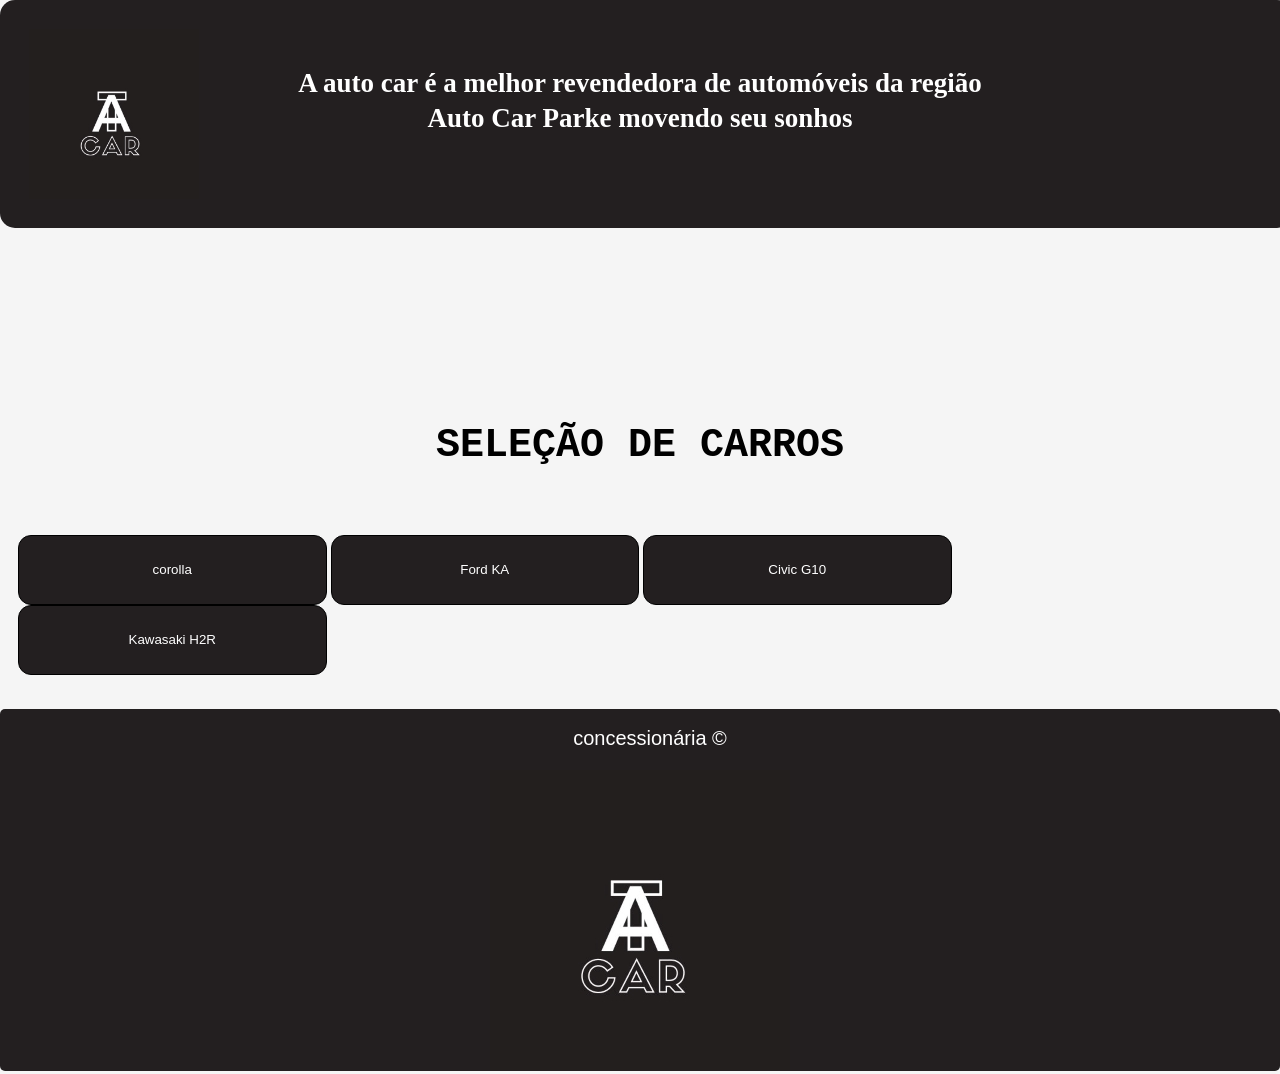
==== index.html @ b9a56117 "Add files via upload" ====
<!DOCTYPE html>
<meta lang="pt-br">
<style>

</style>
<head>
    <meta charset="UTF-8">
    <meta name="viewport" content="width=device-width, initial-scale=1.0">
    <title>Carros</title>
    <link rel="stylesheet" href="">
    <meta name="descripition" content="a melhor revendedora de carros de Vilhena e região" >
    <meta name="robots" content="noindex, nofollow">
    <meta name="author" content="Vitor Gabriel capelleto">
    <meta name="dscripition" content="a melhor revendedora de carros">
    <link rel="shortcut icon" href="./img/hatchback.png" type="image/x-icon">
</head>
<body>
    
    
    <div class="logo"><img src="img/logo.jpg" alt=""></div>
    
    <h2>A auto car é a melhor revendedora de automóveis da região </h2>
    <h2>Auto Car Parke movendo seu sonhos</h2>

    <div class="selecao">
    <h5>SELEÇÃO DE CARROS</h5>
    <link rel="stylesheet" href="css/style.css">
        <a href="pagina-02.html"><button class="botao">corolla</button></a>
        <a href="pagina-03.html"><button class="botao">Ford KA</button></a>
        <a href="pagina-04.html"><button class="botao">Civic G10</button></a>
        <a href="pagina-05.html"><button class="botao">Kawasaki H2R</button></a>
    </div>
    <footer>
        <p id="text">concessionária &copy;</p>
        <img src="img/logo.jpg" alt="">
    </footer>
        
</body>
</meta>
---- css/style.css ----
h1 {
    color:black;
    font-size: 20px;
    text-align: left;
}
p{
    color:black;
    text-align:left;
    font-size: 20px;
    font-family: Arial, Helvetica, sans-serif;
    margin-top: 2px;
    left: 10px;
    position: relative;
    
}        
body{
    background-color: whitesmoke;
    margin: 0px;
    
}



#ford {
    position: relative;
    height: 40%;
    left: 25%;
}


    

#korolla {
    width: 800px;
    position: relative; 
    height: 40%; 
    left: 25%;
    
}

#se {
    text-align: center;
    font-size: 20px;

}

#volte {
    color: red;
    text-align: center;
    font-size: 20px;
    text-decoration:none;
}

.botao{
    border: solid 1px #231F20;
    border-radius: 13px;
    color: white;
    background-color:#231F20;
    transition: background-color 0.5s ease, color 0.5s ease, transform 0.5s ease;
    align-items: center;
    width: 24.8%;
    height: 70px;
    border-color: black;
    
    
    
}
.botao:hover{
    background-color: #231F20;
    color: white;
    transform: scale(1.2)
    
}

a {
 text-align: left;
}

h2{
    font-size: 27px;
    height: 35px;
    margin: auto;
    text-align: center;
    font-family: serif;
    position: relative;
    bottom: 200px;
    color: white;
}
#img{
    left: 400px;
    width: 300px;
   

}

h5{
    font-family: 'Courier New', Courier, monospace;
    font-size: 40px;
    text-align: center;
}

.espesificacoes {
    position: absolute;
    top: 40vh;
    right: 20px;
    
    
}

.video-carro{
    position: relative;
    left: 20px;
    
}

footer {
    margin-top: 1em;
    padding: 1em;
    background-color:#231F20 ;
    height: 330px;
    color: aliceblue;
    text-align: center;
    border-radius: 5px ;
    
    

}

#text {
    color: white;
    text-align: center;
}

.logo{
    height: 170px;
    width:96.4%;
    display: flex;
    background-color:#231F20;
    padding: 29px;
    border-radius: 15px 15px 15px 15px;
    margin-bottom: 40px;
    
}

.selecao{
    margin: 0px;
    padding: 18px;
}


h6{
    font-family: 'Courier New', Courier, monospace;
    text-align: center;
    font-size: 40px;
}
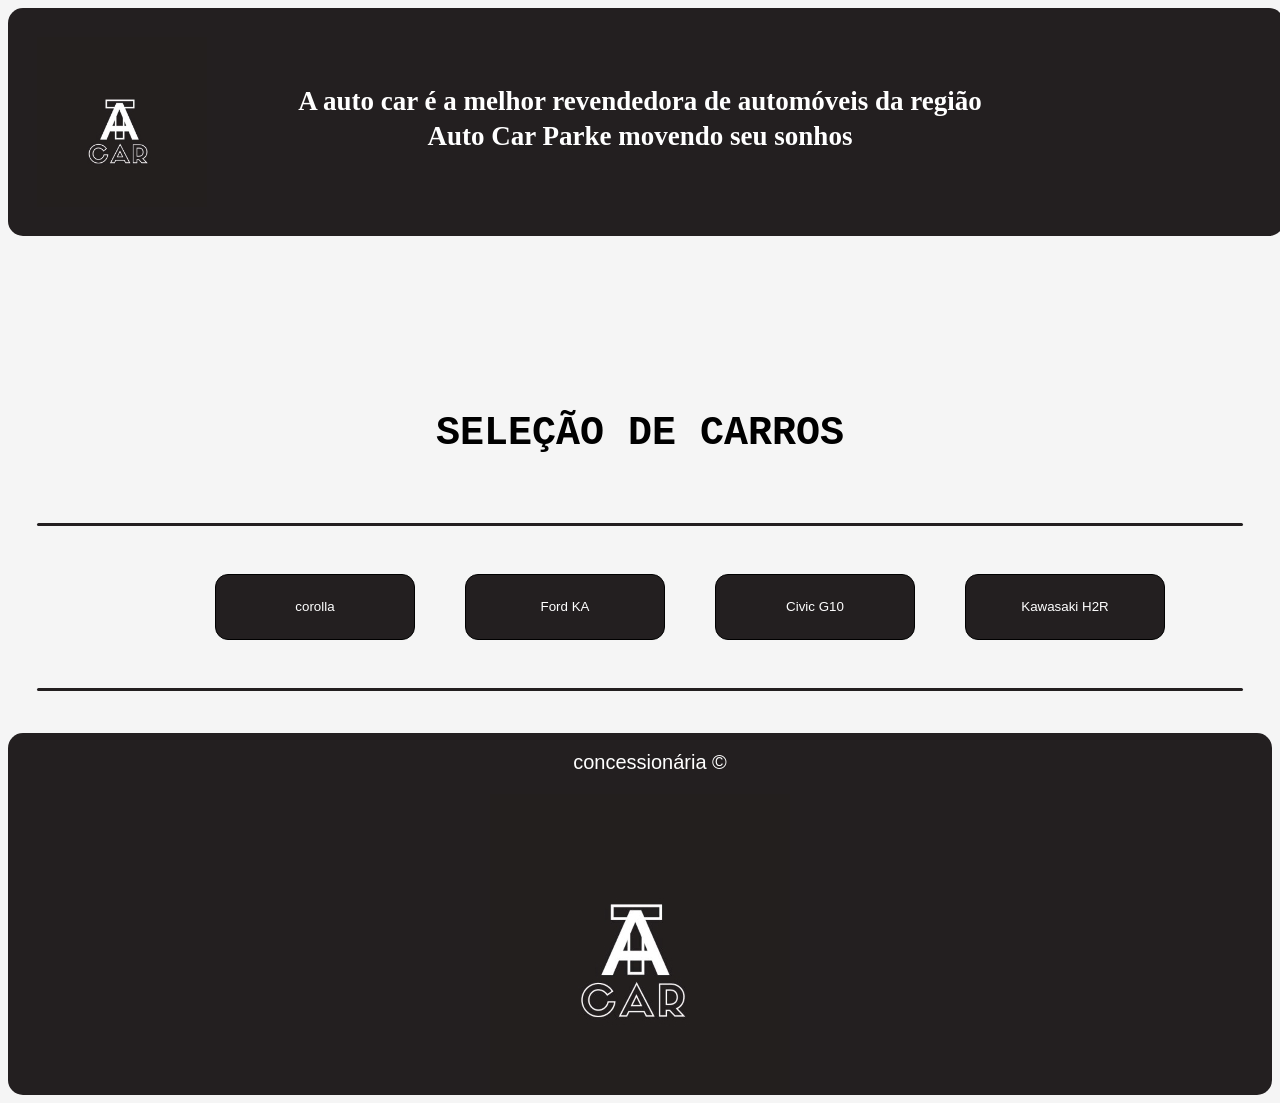
==== commit d3282e5f: "Add files via upload" ====
--- a/index.html
+++ b/index.html
@@ -24,11 +24,15 @@
 
     <div class="selecao">
     <h5>SELEÇÃO DE CARROS</h5>
+    <hr class="hr">
     <link rel="stylesheet" href="css/style.css">
-        <a href="pagina-02.html"><button class="botao">corolla</button></a>
-        <a href="pagina-03.html"><button class="botao">Ford KA</button></a>
-        <a href="pagina-04.html"><button class="botao">Civic G10</button></a>
-        <a href="pagina-05.html"><button class="botao">Kawasaki H2R</button></a>
+        <div id="container-botoes">
+            <a href="pagina-02.html"><button class="botao">corolla</button></a>
+            <a href="pagina-03.html"><button class="botao">Ford KA</button></a>
+            <a href="pagina-04.html"><button class="botao">Civic G10</button></a>
+            <a href="pagina-05.html"><button class="botao">Kawasaki H2R</button></a>
+        </div>
+        <hr class="hr">
     </div>
     <footer>
         <p id="text">concessionária &copy;</p>
--- a/css/style.css
+++ b/css/style.css
@@ -14,8 +14,8 @@
     
 }        
 body{
-    background-color: whitesmoke;
-    margin: 0px;
+    background-color:whitesmoke;
+   
     
 }
 
@@ -58,13 +58,27 @@
     background-color:#231F20;
     transition: background-color 0.5s ease, color 0.5s ease, transform 0.5s ease;
     align-items: center;
-    width: 24.8%;
-    height: 70px;
+    width: 200px;
+    height: 66px;
     border-color: black;
+    position: relative;
+    left: 75px;
+    margin-bottom: 40px;
+    margin-top: 40px; 
     
     
     
+    margin-right: 50px;
+    
+    
 }
+#container-botoes {
+    display: flex;
+    align-items: center;
+    flex-wrap: wrap;
+    justify-content: center;
+}
+
 .botao:hover{
     background-color: #231F20;
     color: white;
@@ -83,7 +97,7 @@
     text-align: center;
     font-family: serif;
     position: relative;
-    bottom: 200px;
+    bottom: 170px;
     color: white;
 }
 #img{
@@ -109,7 +123,7 @@
 
 .video-carro{
     position: relative;
-    left: 20px;
+    left: 25px;
     
 }
 
@@ -120,7 +134,9 @@
     height: 330px;
     color: aliceblue;
     text-align: center;
-    border-radius: 5px ;
+    border-radius: 15px ;
+    
+    
     
     
 
@@ -135,10 +151,12 @@
     height: 170px;
     width:96.4%;
     display: flex;
+    
     background-color:#231F20;
     padding: 29px;
     border-radius: 15px 15px 15px 15px;
-    margin-bottom: 40px;
+    margin-bottom: 20px;
+    top: 5px;
     
 }
 
@@ -154,3 +172,24 @@
     font-size: 40px;
 }
 
+
+
+
+.corolla{
+    width: 800px;
+    padding: 40px;
+    
+}
+
+.hr{
+    border-color: black;
+    padding: 1px;
+    color: #231F20;
+    position: relative;
+    border-radius: 10px;
+    background-color: #231F20;
+    width: 98%;
+    height:1px;
+    border: none;
+    
+}
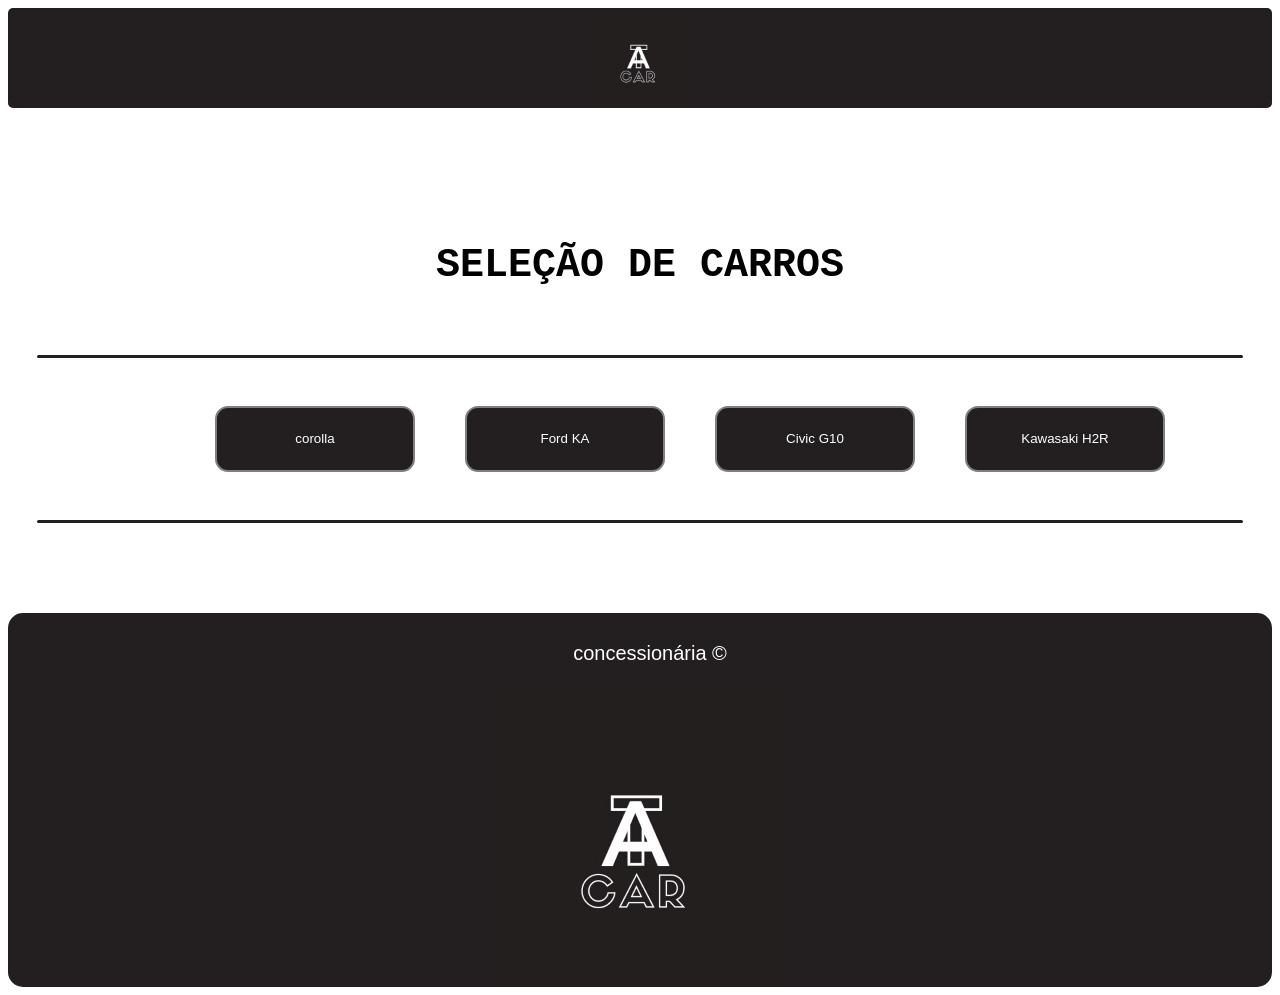
==== commit 5196ff3c: "Add files via upload" ====
--- a/index.html
+++ b/index.html
@@ -7,20 +7,20 @@
     <meta charset="UTF-8">
     <meta name="viewport" content="width=device-width, initial-scale=1.0">
     <title>Carros</title>
-    <link rel="stylesheet" href="">
+    <link rel="stylesheet" href="css/style.css">
     <meta name="descripition" content="a melhor revendedora de carros de Vilhena e região" >
     <meta name="robots" content="noindex, nofollow">
     <meta name="author" content="Vitor Gabriel capelleto">
     <meta name="dscripition" content="a melhor revendedora de carros">
     <link rel="shortcut icon" href="./img/hatchback.png" type="image/x-icon">
+    <link rel="stylesheet" href="https://cdn.jsdelivr.net/npm/bootstrap-icons@1.11.3/font/bootstrap-icons.min.css">
 </head>
 <body>
     
     
     <div class="logo"><img src="img/logo.jpg" alt=""></div>
     
-    <h2>A auto car é a melhor revendedora de automóveis da região </h2>
-    <h2>Auto Car Parke movendo seu sonhos</h2>
+    
 
     <div class="selecao">
     <h5>SELEÇÃO DE CARROS</h5>
@@ -40,4 +40,4 @@
     </footer>
         
 </body>
-</meta>
+</meta>
--- a/css/style.css
+++ b/css/style.css
@@ -14,8 +14,7 @@
     
 }        
 body{
-    background-color:whitesmoke;
-   
+    color: whitesmoke;
     
 }
 
@@ -52,7 +51,7 @@
 }
 
 .botao{
-    border: solid 1px #231F20;
+    border: solid 2px gray;
     border-radius: 13px;
     color: white;
     background-color:#231F20;
@@ -60,7 +59,7 @@
     align-items: center;
     width: 200px;
     height: 66px;
-    border-color: black;
+    border-color:gray;
     position: relative;
     left: 75px;
     margin-bottom: 40px;
@@ -111,6 +110,8 @@
     font-family: 'Courier New', Courier, monospace;
     font-size: 40px;
     text-align: center;
+    color: black;
+    
 }
 
 .espesificacoes {
@@ -128,13 +129,13 @@
 }
 
 footer {
-    margin-top: 1em;
-    padding: 1em;
+    margin-top: 4em;
+    padding: 1.7em;
     background-color:#231F20 ;
-    height: 330px;
+    height: 320px;
     color: aliceblue;
     text-align: center;
-    border-radius: 15px ;
+    border-radius: 15px;
     
     
     
@@ -148,15 +149,22 @@
 }
 
 .logo{
-    height: 170px;
-    width:96.4%;
+    height: 100px;
+    width:100%;
     display: flex;
-    
     background-color:#231F20;
-    padding: 29px;
-    border-radius: 15px 15px 15px 15px;
-    margin-bottom: 20px;
-    top: 5px;
+    justify-content: center;
+    margin-top: 0px;
+    right: 20px;
+    border-radius: 5px;
+    margin-bottom: 50px;
+
+    
+    
+
+    
+    
+    
     
 }
 
@@ -170,6 +178,7 @@
     font-family: 'Courier New', Courier, monospace;
     text-align: center;
     font-size: 40px;
+    color: black;
 }
 
 
@@ -192,4 +201,10 @@
     height:1px;
     border: none;
     
+}
+
+nav.menu{
+    width: 300px;
+    height: 100%;
+    background-color: #231F20;
 }
--- a/css/style.css
+++ b/css/style.css
@@ -14,8 +14,7 @@
     
 }        
 body{
-    background-color:whitesmoke;
-   
+    color: whitesmoke;
     
 }
 
@@ -52,7 +51,7 @@
 }
 
 .botao{
-    border: solid 1px #231F20;
+    border: solid 2px gray;
     border-radius: 13px;
     color: white;
     background-color:#231F20;
@@ -60,7 +59,7 @@
     align-items: center;
     width: 200px;
     height: 66px;
-    border-color: black;
+    border-color:gray;
     position: relative;
     left: 75px;
     margin-bottom: 40px;
@@ -111,6 +110,8 @@
     font-family: 'Courier New', Courier, monospace;
     font-size: 40px;
     text-align: center;
+    color: black;
+    
 }
 
 .espesificacoes {
@@ -128,13 +129,13 @@
 }
 
 footer {
-    margin-top: 1em;
-    padding: 1em;
+    margin-top: 4em;
+    padding: 1.7em;
     background-color:#231F20 ;
-    height: 330px;
+    height: 320px;
     color: aliceblue;
     text-align: center;
-    border-radius: 15px ;
+    border-radius: 15px;
     
     
     
@@ -148,15 +149,22 @@
 }
 
 .logo{
-    height: 170px;
-    width:96.4%;
+    height: 100px;
+    width:100%;
     display: flex;
-    
     background-color:#231F20;
-    padding: 29px;
-    border-radius: 15px 15px 15px 15px;
-    margin-bottom: 20px;
-    top: 5px;
+    justify-content: center;
+    margin-top: 0px;
+    right: 20px;
+    border-radius: 5px;
+    margin-bottom: 50px;
+
+    
+    
+
+    
+    
+    
     
 }
 
@@ -170,6 +178,7 @@
     font-family: 'Courier New', Courier, monospace;
     text-align: center;
     font-size: 40px;
+    color: black;
 }
 
 
@@ -192,4 +201,10 @@
     height:1px;
     border: none;
     
+}
+
+nav.menu{
+    width: 300px;
+    height: 100%;
+    background-color: #231F20;
 }
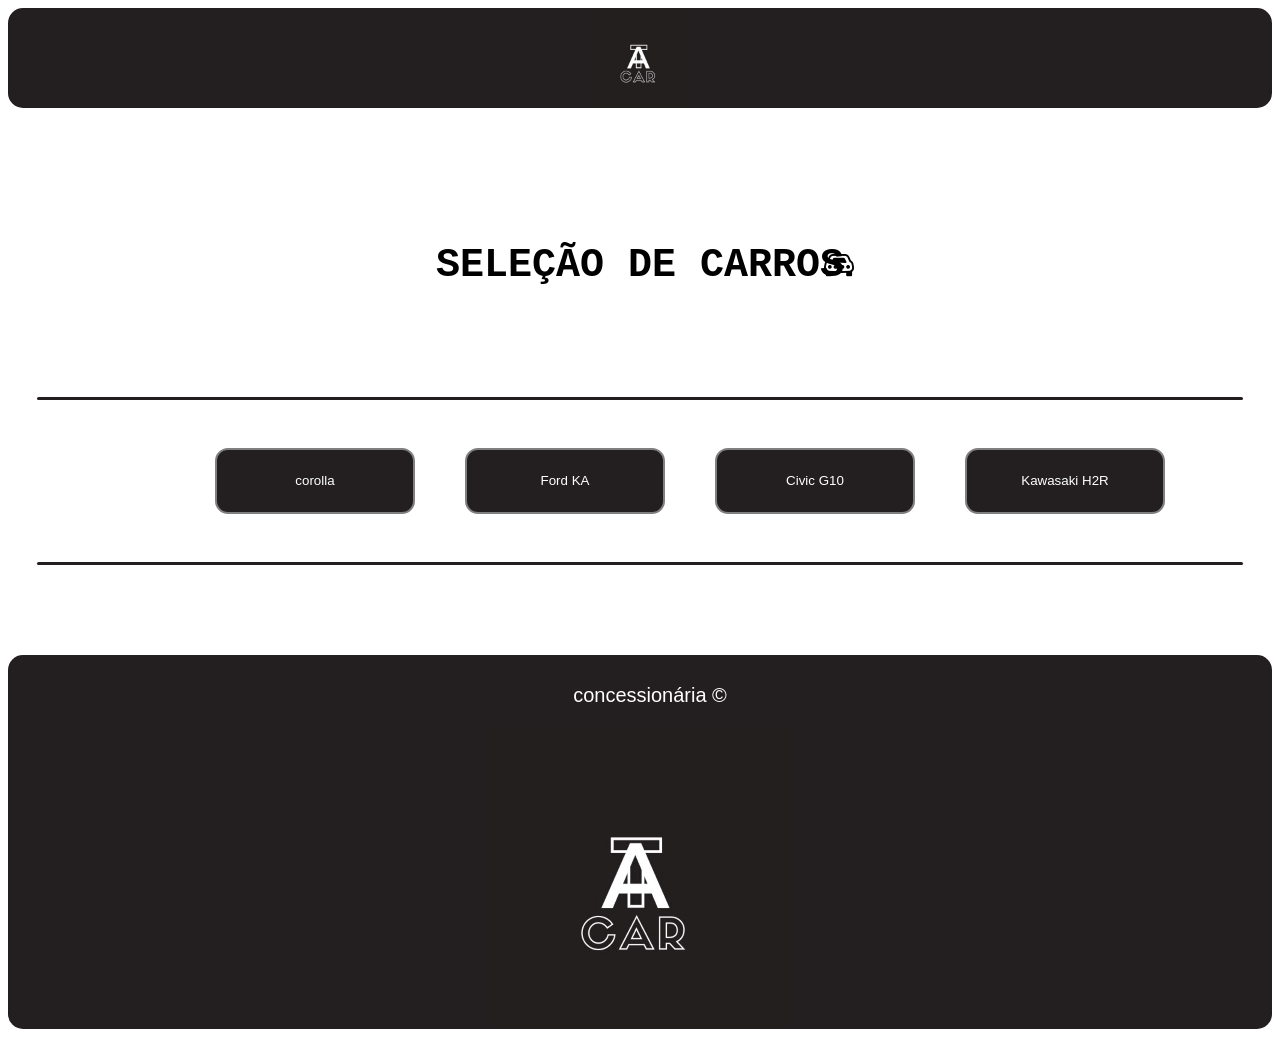
==== commit a9f765cc: "Update index.html" ====
--- a/index.html
+++ b/index.html
@@ -24,6 +24,11 @@
 
     <div class="selecao">
     <h5>SELEÇÃO DE CARROS</h5>
+    <nav class="menu">
+        <div id="emoji">
+            <i class="bi bi-car-front"></i>
+        </div>
+    </nav>
     <hr class="hr">
     <link rel="stylesheet" href="css/style.css">
         <div id="container-botoes">
@@ -40,4 +45,4 @@
     </footer>
         
 </body>
-</meta>+</meta>
--- a/css/style.css
+++ b/css/style.css
@@ -18,16 +18,11 @@
     
 }
 
-
-
 #ford {
     position: relative;
     height: 40%;
     left: 25%;
 }
-
-
-    
 
 #korolla {
     width: 800px;
@@ -68,8 +63,7 @@
     
     
     margin-right: 50px;
-    
-    
+   
 }
 #container-botoes {
     display: flex;
@@ -137,10 +131,6 @@
     text-align: center;
     border-radius: 15px;
     
-    
-    
-    
-
 }
 
 #text {
@@ -156,16 +146,9 @@
     justify-content: center;
     margin-top: 0px;
     right: 20px;
-    border-radius: 5px;
+    border-radius: 15px;
     margin-bottom: 50px;
 
-    
-    
-
-    
-    
-    
-    
 }
 
 .selecao{
@@ -173,16 +156,12 @@
     padding: 18px;
 }
 
-
 h6{
     font-family: 'Courier New', Courier, monospace;
     text-align: center;
     font-size: 40px;
     color: black;
 }
-
-
-
 
 .corolla{
     width: 800px;
@@ -206,5 +185,10 @@
 nav.menu{
     width: 300px;
     height: 100%;
-    background-color: #231F20;
-}+    display: flex;
+    font-size: 30px;
+    color: black;
+    position: relative;
+    left: 65%;
+    bottom: 105px;
+}
--- a/css/style.css
+++ b/css/style.css
@@ -18,16 +18,11 @@
     
 }
 
-
-
 #ford {
     position: relative;
     height: 40%;
     left: 25%;
 }
-
-
-    
 
 #korolla {
     width: 800px;
@@ -68,8 +63,7 @@
     
     
     margin-right: 50px;
-    
-    
+   
 }
 #container-botoes {
     display: flex;
@@ -137,10 +131,6 @@
     text-align: center;
     border-radius: 15px;
     
-    
-    
-    
-
 }
 
 #text {
@@ -156,16 +146,9 @@
     justify-content: center;
     margin-top: 0px;
     right: 20px;
-    border-radius: 5px;
+    border-radius: 15px;
     margin-bottom: 50px;
 
-    
-    
-
-    
-    
-    
-    
 }
 
 .selecao{
@@ -173,16 +156,12 @@
     padding: 18px;
 }
 
-
 h6{
     font-family: 'Courier New', Courier, monospace;
     text-align: center;
     font-size: 40px;
     color: black;
 }
-
-
-
 
 .corolla{
     width: 800px;
@@ -206,5 +185,10 @@
 nav.menu{
     width: 300px;
     height: 100%;
-    background-color: #231F20;
-}+    display: flex;
+    font-size: 30px;
+    color: black;
+    position: relative;
+    left: 65%;
+    bottom: 105px;
+}
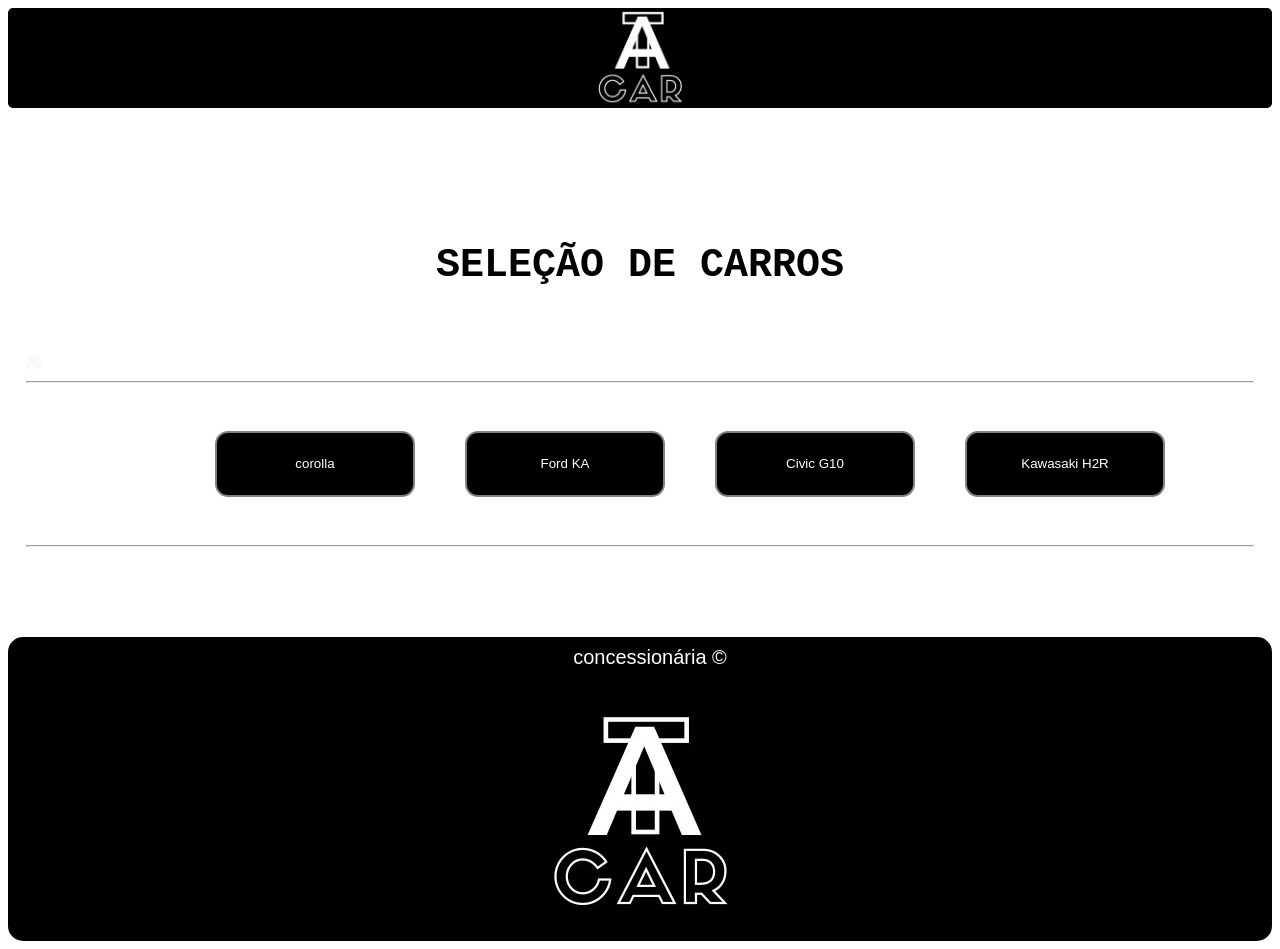
==== commit 3042d4e4: "Update index.html" ====
--- a/index.html
+++ b/index.html
@@ -4,6 +4,7 @@
 
 </style>
 <head>
+    
     <meta charset="UTF-8">
     <meta name="viewport" content="width=device-width, initial-scale=1.0">
     <title>Carros</title>
@@ -11,17 +12,14 @@
     <meta name="descripition" content="a melhor revendedora de carros de Vilhena e região" >
     <meta name="robots" content="noindex, nofollow">
     <meta name="author" content="Vitor Gabriel capelleto">
+    <link rel="stylesheet" href="">
     <meta name="dscripition" content="a melhor revendedora de carros">
     <link rel="shortcut icon" href="./img/hatchback.png" type="image/x-icon">
     <link rel="stylesheet" href="https://cdn.jsdelivr.net/npm/bootstrap-icons@1.11.3/font/bootstrap-icons.min.css">
 </head>
 <body>
     
-    
     <div class="logo"><img src="img/logo.jpg" alt=""></div>
-    
-    
-
     <div class="selecao">
     <h5>SELEÇÃO DE CARROS</h5>
     <nav class="menu">
--- a/css/style.css
+++ b/css/style.css
@@ -49,7 +49,7 @@
     border: solid 2px gray;
     border-radius: 13px;
     color: white;
-    background-color:#231F20;
+    background-color:black;
     transition: background-color 0.5s ease, color 0.5s ease, transform 0.5s ease;
     align-items: center;
     width: 200px;
@@ -125,28 +125,29 @@
 footer {
     margin-top: 4em;
     padding: 1.7em;
-    background-color:#231F20 ;
-    height: 320px;
+    background-color:black ;
+    height: 250px;
     color: aliceblue;
     text-align: center;
     border-radius: 15px;
+    
     
 }
 
 #text {
     color: white;
     text-align: center;
+    bottom: 20px;
 }
 
 .logo{
     height: 100px;
     width:100%;
     display: flex;
-    background-color:#231F20;
+    background-color:black;
     justify-content: center;
-    margin-top: 0px;
     right: 20px;
-    border-radius: 15px;
+    border-radius: 5px;
     margin-bottom: 50px;
 
 }
@@ -165,30 +166,6 @@
 
 .corolla{
     width: 800px;
-    padding: 40px;
-    
+    padding: 40px;  
 }
 
-.hr{
-    border-color: black;
-    padding: 1px;
-    color: #231F20;
-    position: relative;
-    border-radius: 10px;
-    background-color: #231F20;
-    width: 98%;
-    height:1px;
-    border: none;
-    
-}
-
-nav.menu{
-    width: 300px;
-    height: 100%;
-    display: flex;
-    font-size: 30px;
-    color: black;
-    position: relative;
-    left: 65%;
-    bottom: 105px;
-}
--- a/css/style.css
+++ b/css/style.css
@@ -49,7 +49,7 @@
     border: solid 2px gray;
     border-radius: 13px;
     color: white;
-    background-color:#231F20;
+    background-color:black;
     transition: background-color 0.5s ease, color 0.5s ease, transform 0.5s ease;
     align-items: center;
     width: 200px;
@@ -125,28 +125,29 @@
 footer {
     margin-top: 4em;
     padding: 1.7em;
-    background-color:#231F20 ;
-    height: 320px;
+    background-color:black ;
+    height: 250px;
     color: aliceblue;
     text-align: center;
     border-radius: 15px;
+    
     
 }
 
 #text {
     color: white;
     text-align: center;
+    bottom: 20px;
 }
 
 .logo{
     height: 100px;
     width:100%;
     display: flex;
-    background-color:#231F20;
+    background-color:black;
     justify-content: center;
-    margin-top: 0px;
     right: 20px;
-    border-radius: 15px;
+    border-radius: 5px;
     margin-bottom: 50px;
 
 }
@@ -165,30 +166,6 @@
 
 .corolla{
     width: 800px;
-    padding: 40px;
-    
+    padding: 40px;  
 }
 
-.hr{
-    border-color: black;
-    padding: 1px;
-    color: #231F20;
-    position: relative;
-    border-radius: 10px;
-    background-color: #231F20;
-    width: 98%;
-    height:1px;
-    border: none;
-    
-}
-
-nav.menu{
-    width: 300px;
-    height: 100%;
-    display: flex;
-    font-size: 30px;
-    color: black;
-    position: relative;
-    left: 65%;
-    bottom: 105px;
-}
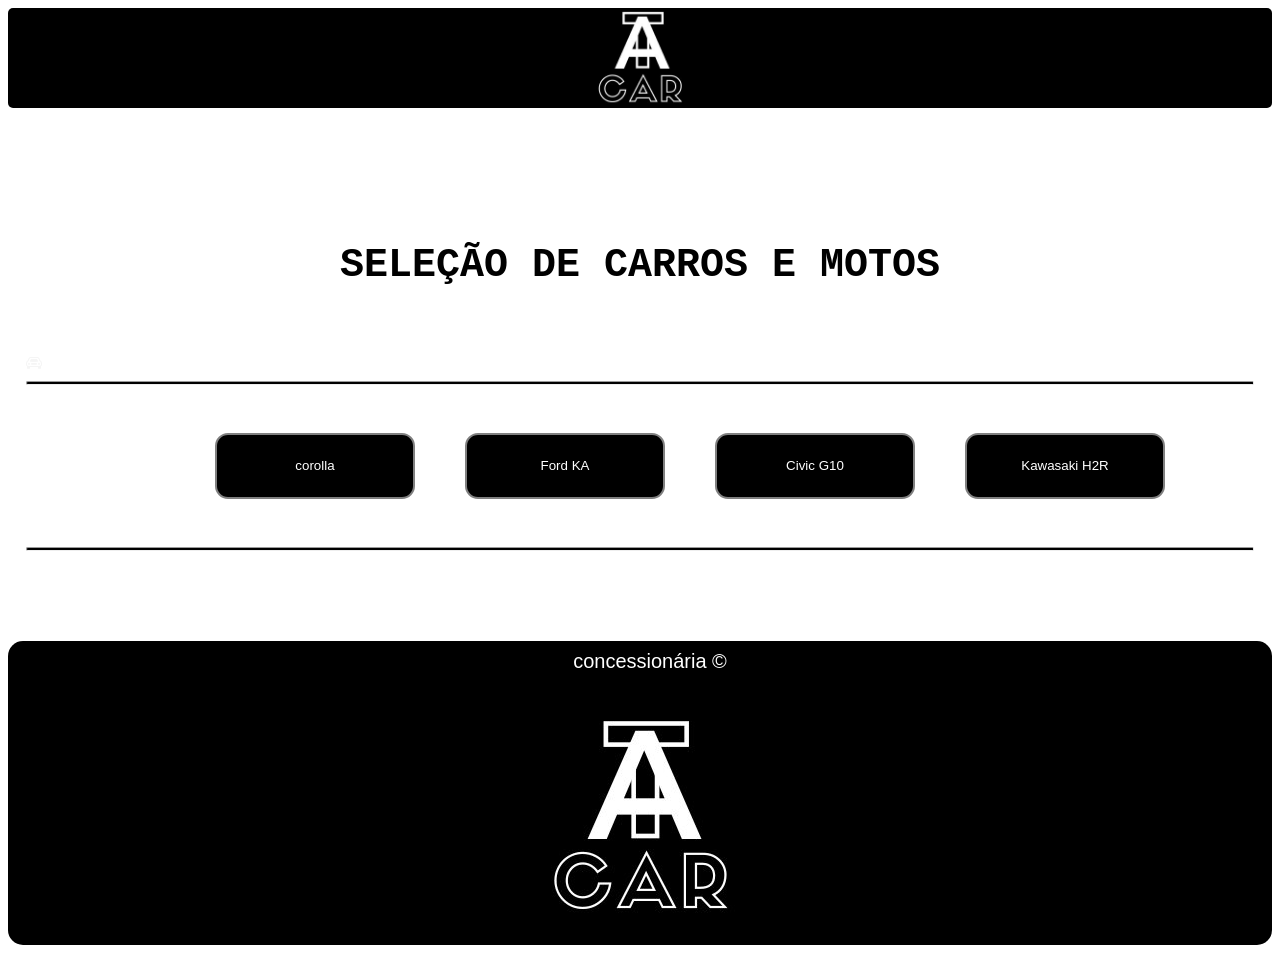
==== commit 71542f37: "Update index.html" ====
--- a/index.html
+++ b/index.html
@@ -21,7 +21,7 @@
     
     <div class="logo"><img src="img/logo.jpg" alt=""></div>
     <div class="selecao">
-    <h5>SELEÇÃO DE CARROS</h5>
+    <h5>SELEÇÃO DE CARROS E MOTOS</h5>
     <nav class="menu">
         <div id="emoji">
             <i class="bi bi-car-front"></i>
--- a/css/style.css
+++ b/css/style.css
@@ -73,8 +73,8 @@
 }
 
 .botao:hover{
-    background-color: #231F20;
-    color: white;
+    background-color: orangered;
+    color: black;
     transform: scale(1.2)
     
 }
@@ -118,7 +118,7 @@
 
 .video-carro{
     position: relative;
-    left: 25px;
+    left: 1px;
     
 }
 
@@ -169,3 +169,8 @@
     padding: 40px;  
 }
 
+.hr{
+    background-color: black;
+    padding: 1px;
+    border-radius: 5px;
+}
--- a/css/style.css
+++ b/css/style.css
@@ -73,8 +73,8 @@
 }
 
 .botao:hover{
-    background-color: #231F20;
-    color: white;
+    background-color: orangered;
+    color: black;
     transform: scale(1.2)
     
 }
@@ -118,7 +118,7 @@
 
 .video-carro{
     position: relative;
-    left: 25px;
+    left: 1px;
     
 }
 
@@ -169,3 +169,8 @@
     padding: 40px;  
 }
 
+.hr{
+    background-color: black;
+    padding: 1px;
+    border-radius: 5px;
+}
